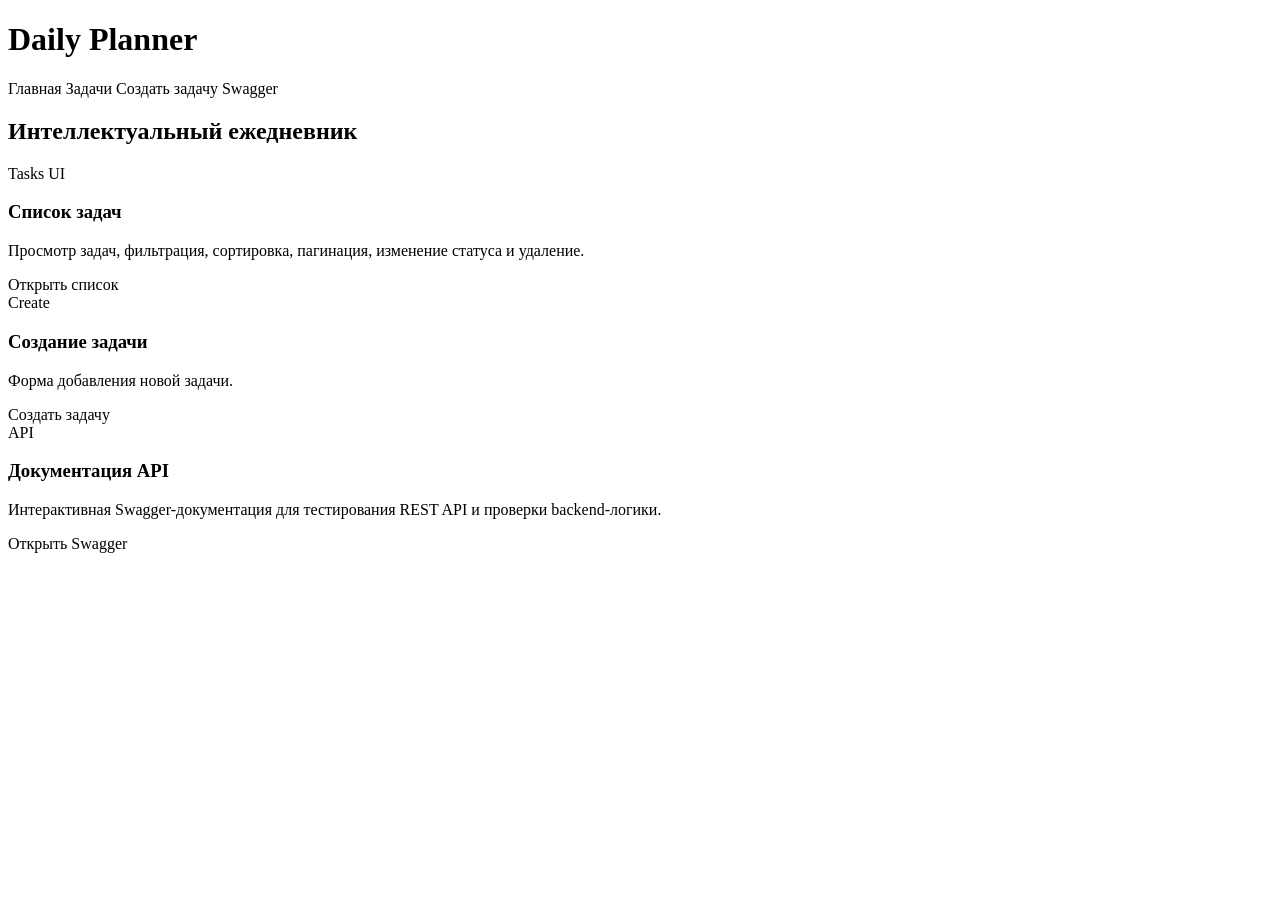
==== src/main/resources/templates/index.html @ d638ac13 "Add ui" ====
<!DOCTYPE html>
<html lang="ru" xmlns:th="http://www.thymeleaf.org">
<head>
    <meta charset="UTF-8">
    <title>Daily Planner</title>
    <link rel="stylesheet" th:href="@{/css/style.css}">
</head>
<body>

<header class="app-header">
    <div class="container">
        <h1 class="app-title">Daily Planner</h1>
        <nav class="app-nav">
            <a th:href="@{/}">Главная</a>
            <a th:href="@{/tasks-ui}">Задачи</a>
            <a th:href="@{/tasks-ui/create}">Создать задачу</a>
            <a th:href="@{/swagger-ui.html}">Swagger</a>
        </nav>
    </div>
</header>

<main class="container">
    <h2 class="page-title">Интеллектуальный ежедневник</h2>
<!--    <p class="subtle-text">-->
<!--        Веб-интерфейс дипломного проекта для управления задачами, фильтрации, изменения статусов и последующего расширения интеллектуальными функциями анализа.-->
<!--    </p>-->

    <div class="home-grid">
        <section class="card">
            <span class="tag">Tasks UI</span>
            <h3 class="home-card-title">Список задач</h3>
            <p>Просмотр задач, фильтрация, сортировка, пагинация, изменение статуса и удаление.</p>
            <div class="actions-row">
                <a class="btn-link" th:href="@{/tasks-ui}">Открыть список</a>
            </div>
        </section>

        <section class="card">
            <span class="tag">Create</span>
            <h3 class="home-card-title">Создание задачи</h3>
            <p>Форма добавления новой задачи.</p>
            <div class="actions-row">
                <a class="btn-link" th:href="@{/tasks-ui/create}">Создать задачу</a>
            </div>
        </section>

        <section class="card">
            <span class="tag">API</span>
            <h3 class="home-card-title">Документация API</h3>
            <p>Интерактивная Swagger-документация для тестирования REST API и проверки backend-логики.</p>
            <div class="actions-row">
                <a class="btn-link" th:href="@{/swagger-ui.html}">Открыть Swagger</a>
            </div>
        </section>
    </div>
</main>

</body>
</html>
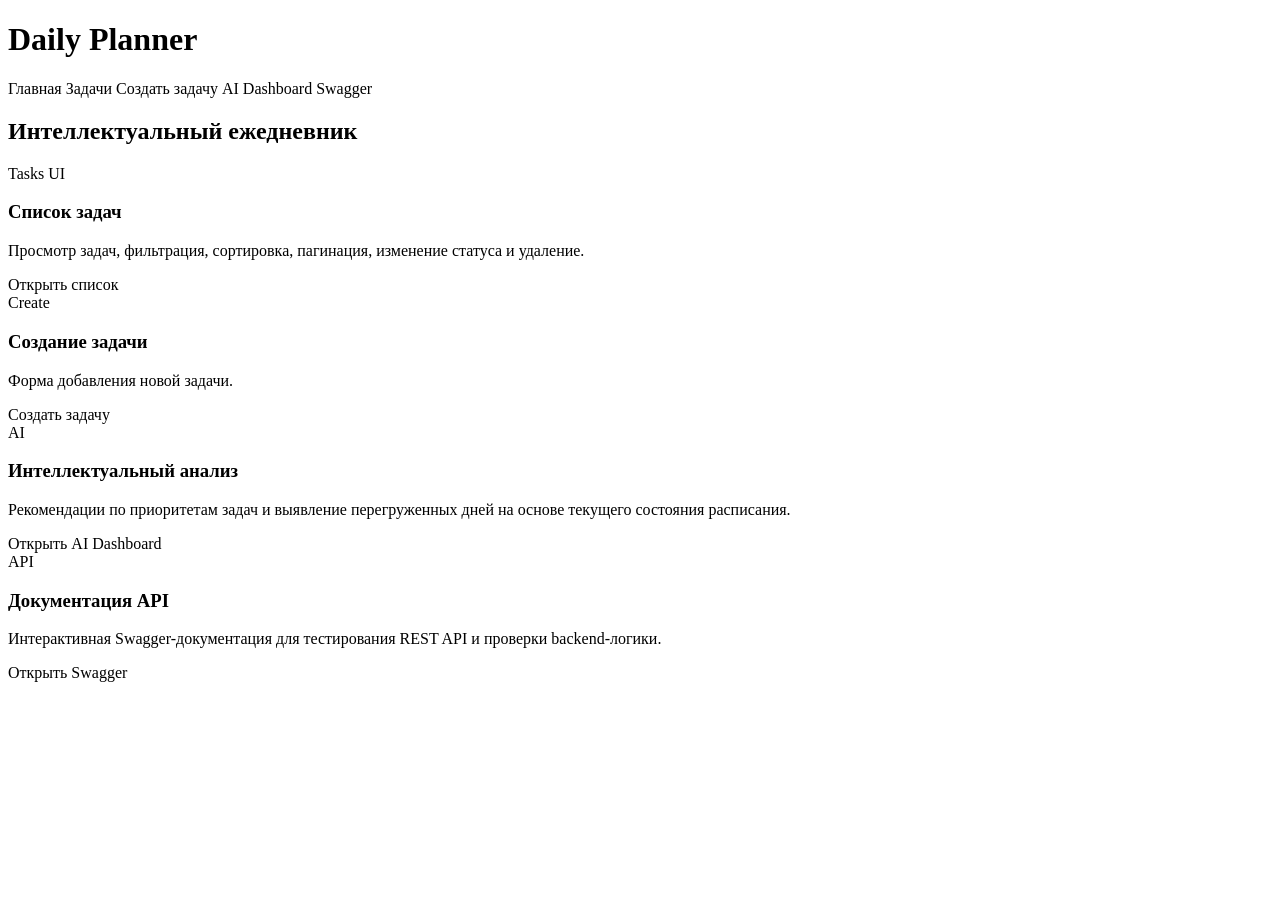
==== commit b1e9fc90: "Add AI module" ====
--- a/src/main/resources/templates/index.html
+++ b/src/main/resources/templates/index.html
@@ -14,6 +14,7 @@
             <a th:href="@{/}">Главная</a>
             <a th:href="@{/tasks-ui}">Задачи</a>
             <a th:href="@{/tasks-ui/create}">Создать задачу</a>
+            <a th:href="@{/ai-dashboard}">AI Dashboard</a>
             <a th:href="@{/swagger-ui.html}">Swagger</a>
         </nav>
     </div>
@@ -21,9 +22,6 @@
 
 <main class="container">
     <h2 class="page-title">Интеллектуальный ежедневник</h2>
-<!--    <p class="subtle-text">-->
-<!--        Веб-интерфейс дипломного проекта для управления задачами, фильтрации, изменения статусов и последующего расширения интеллектуальными функциями анализа.-->
-<!--    </p>-->
 
     <div class="home-grid">
         <section class="card">
@@ -45,6 +43,15 @@
         </section>
 
         <section class="card">
+            <span class="tag">AI</span>
+            <h3 class="home-card-title">Интеллектуальный анализ</h3>
+            <p>Рекомендации по приоритетам задач и выявление перегруженных дней на основе текущего состояния расписания.</p>
+            <div class="actions-row">
+                <a class="btn-link" th:href="@{/ai-dashboard}">Открыть AI Dashboard</a>
+            </div>
+        </section>
+
+        <section class="card">
             <span class="tag">API</span>
             <h3 class="home-card-title">Документация API</h3>
             <p>Интерактивная Swagger-документация для тестирования REST API и проверки backend-логики.</p>
@@ -52,6 +59,7 @@
                 <a class="btn-link" th:href="@{/swagger-ui.html}">Открыть Swagger</a>
             </div>
         </section>
+
     </div>
 </main>
 
